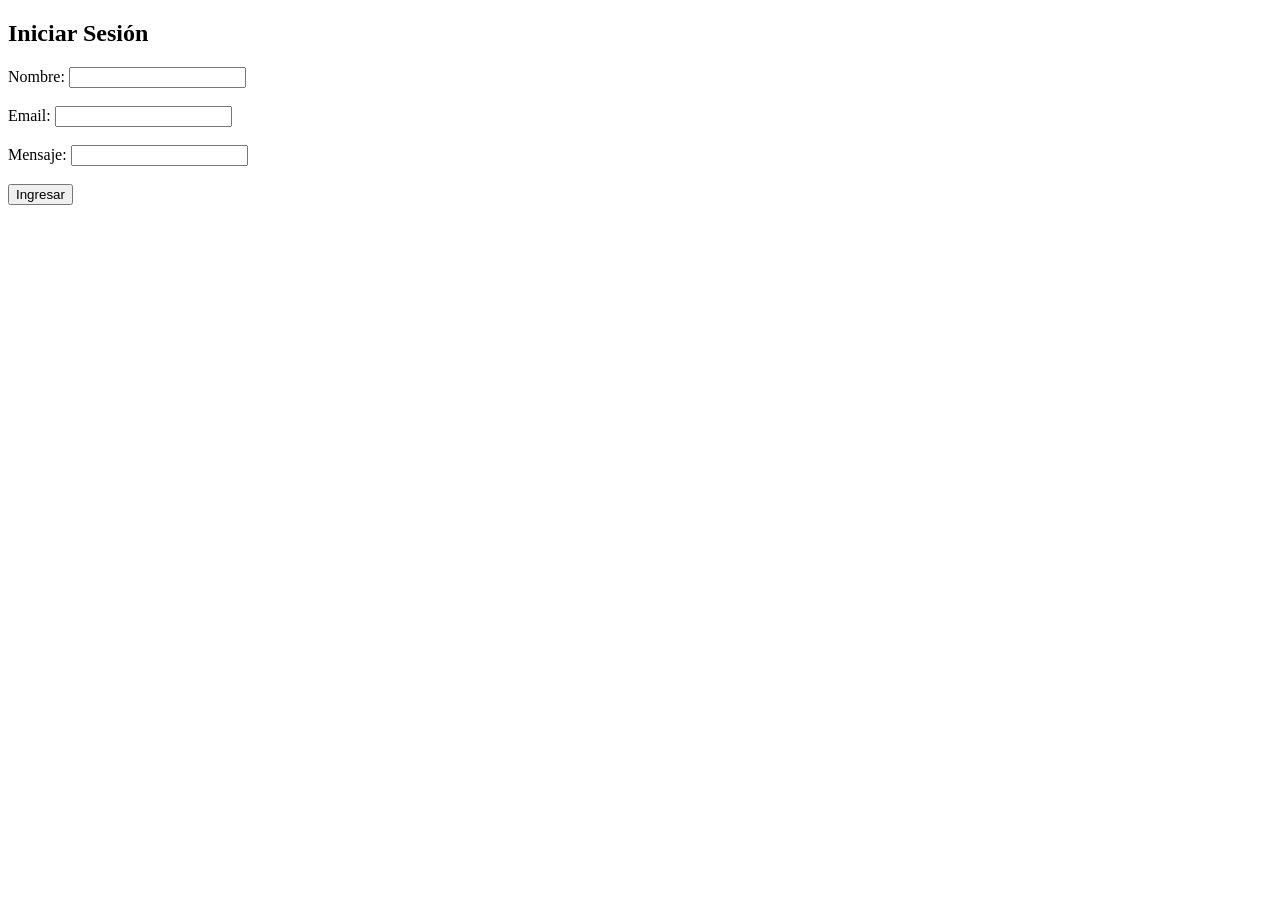
==== servidor-go/static/index.html @ 882dd96d "Ejercicio 2 TP1" ====
<!DOCTYPE html>
<html>
<head><title>Login</title></head>
<body>
	<h2>Iniciar Sesión</h2>
	<form action="/contacto" method="POST">
		<label for="name">Nombre:</label>
		<input type="text" id="name" name="user"><br><br>
		<label for="email">Email:</label>
		<input type="email" id="email" name="email"><br><br>
		<label for="message">Mensaje:</label>
		<input type="text" id="message" name="message"><br><br>
		<button type="submit">Ingresar</button>
	</form>
</body>
</html>
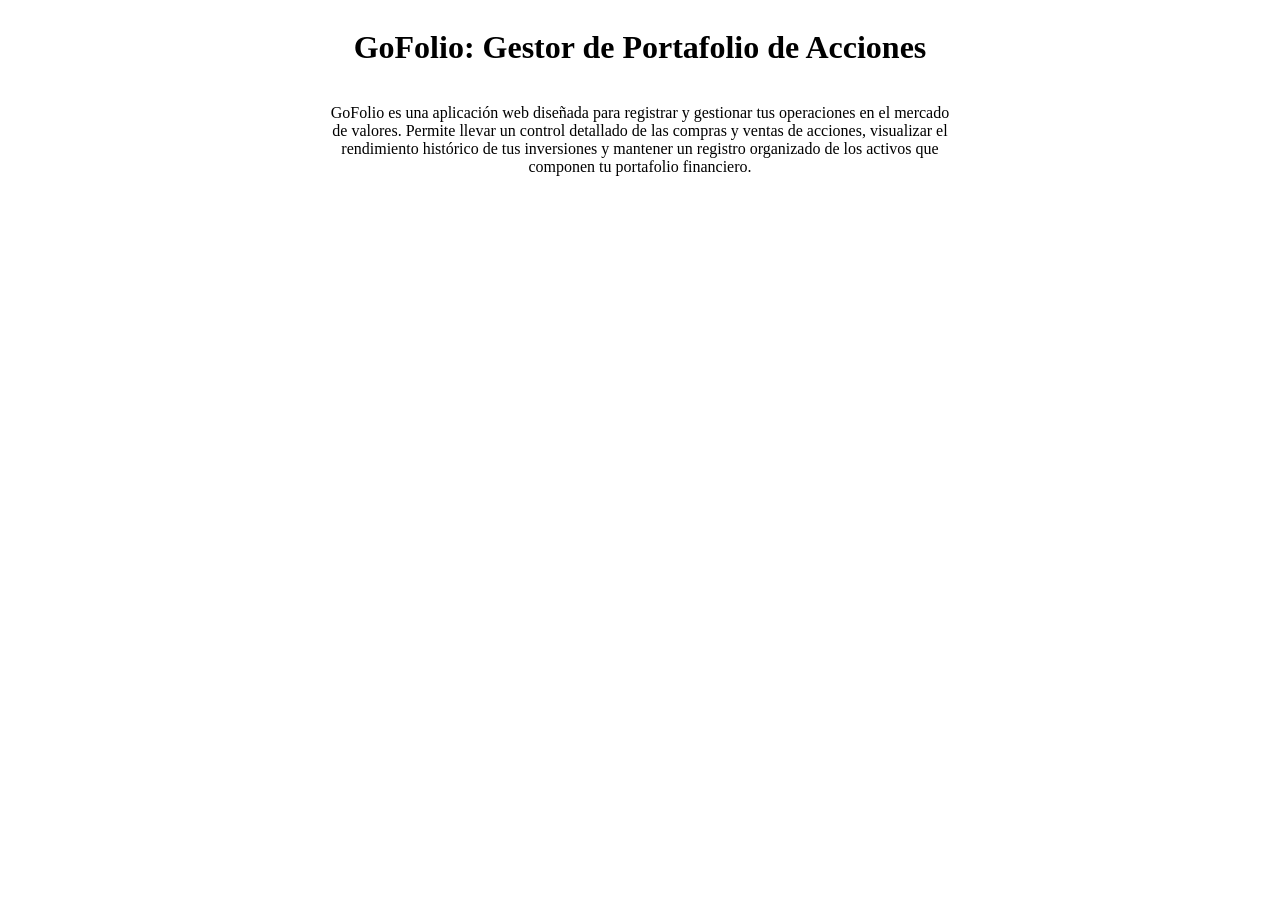
==== commit f68f8990: "Mi primera Web" ====
--- a/servidor-go/static/index.html
+++ b/servidor-go/static/index.html
@@ -1,16 +1,19 @@
 <!DOCTYPE html>
 <html>
-<head><title>Login</title></head>
+<head>
+        <title>TP1 - Gestor de Inversiones</title>
+        <link rel="stylesheet" href="./css/style.css">
+        <link rel="icon" type="/image/png" href="./img/logo.png">
+
+</head>
 <body>
-	<h2>Iniciar Sesión</h2>
-	<form action="/contacto" method="POST">
-		<label for="name">Nombre:</label>
-		<input type="text" id="name" name="user"><br><br>
-		<label for="email">Email:</label>
-		<input type="email" id="email" name="email"><br><br>
-		<label for="message">Mensaje:</label>
-		<input type="text" id="message" name="message"><br><br>
-		<button type="submit">Ingresar</button>
-	</form>
-</body>
+        <div class="tituloProyecto">
+                <h1>GoFolio: Gestor de Portafolio de Acciones</h1>
+
+        </div>
+	<p> GoFolio es una aplicación web diseñada para registrar y gestionar tus operaciones en el mercado de valores. 
+                Permite llevar un control detallado de las compras y ventas de acciones, visualizar el rendimiento histórico 
+                de tus inversiones y mantener un registro organizado de los activos que componen tu portafolio financiero.</p>
+        <script src="./js/script.js"></script>
+        </body>
 </html>
--- a/servidor-go/static/css/style.css
+++ b/servidor-go/static/css/style.css
@@ -0,0 +1,19 @@
+body{
+    display: block;
+    text-align: center;
+}
+
+p{
+    width: 50%;
+    display: inline-block;
+}
+
+.tituloProyecto{
+    display: flex;
+    justify-content: center;
+}
+
+.logo{
+    height: 50px;
+    margin-top: 15px;
+}
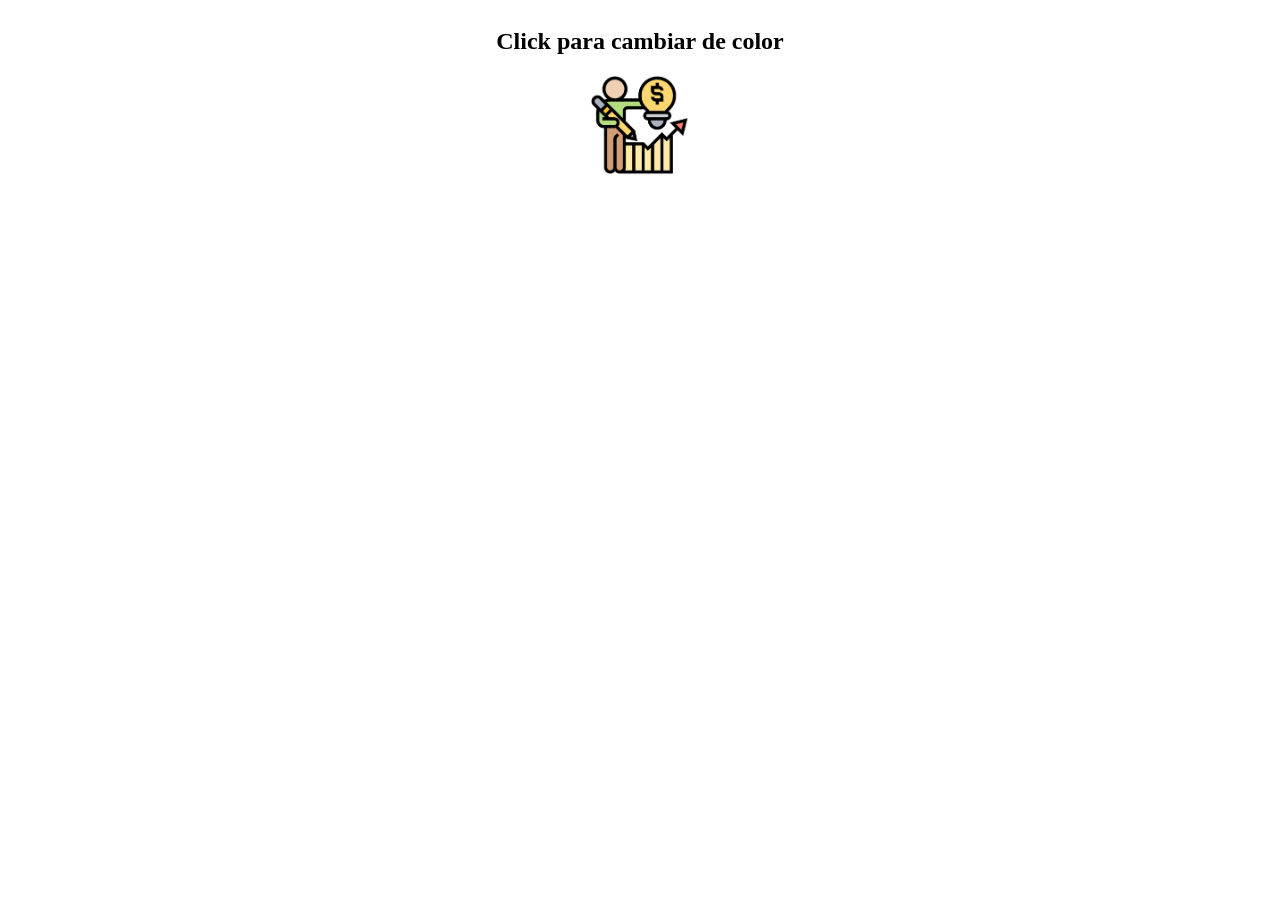
==== commit 3680aa1d: "GZIP hecho" ====
--- a/servidor-go/static/index.html
+++ b/servidor-go/static/index.html
@@ -1,19 +1,12 @@
 <!DOCTYPE html>
 <html>
 <head>
-        <title>TP1 - Gestor de Inversiones</title>
-        <link rel="stylesheet" href="./css/style.css">
-        <link rel="icon" type="/image/png" href="./img/logo.png">
-
+	<title>Cambio Colores</title>
+	<link rel="stylesheet" href="./CSS/style.css">
 </head>
 <body>
-        <div class="tituloProyecto">
-                <h1>GoFolio: Gestor de Portafolio de Acciones</h1>
-
-        </div>
-	<p> GoFolio es una aplicación web diseñada para registrar y gestionar tus operaciones en el mercado de valores. 
-                Permite llevar un control detallado de las compras y ventas de acciones, visualizar el rendimiento histórico 
-                de tus inversiones y mantener un registro organizado de los activos que componen tu portafolio financiero.</p>
-        <script src="./js/script.js"></script>
-        </body>
+	<h2>Click para cambiar de color</h2>
+	<img src="./img/logo.png" alt="img1" class="imgColor" id="imgClick">
+	<script src="./js/script.js"></script>
+</body>
 </html>
--- a/servidor-go/static/CSS/style.css
+++ b/servidor-go/static/CSS/style.css
@@ -0,0 +1,10 @@
+body{
+    display: flex;
+    align-items: center;
+    flex-direction: column;
+}
+
+.imgColor{
+    height: 100px;
+    width: 100px;
+}
